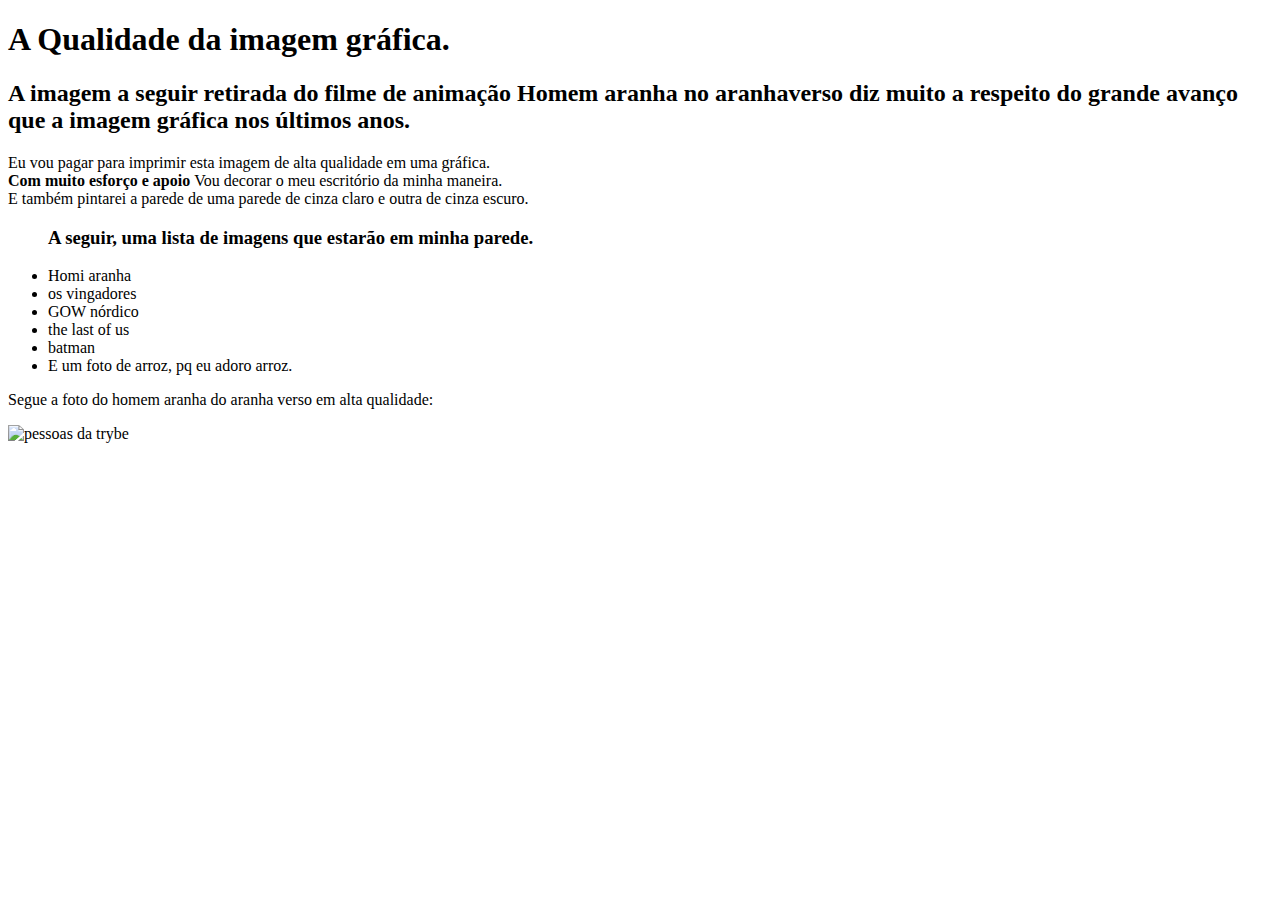
==== Fundamentos/bloco-3-introducao-a-html-e-css/dia-1-html-css-estruturas-de-pagina/aula gravada/aulagravada.html @ eb087c94 "Cria site do homi aranha, adiciona materia engraçadinha e adiciona foto do homem aranha. TUdpo isso " ====
<!DOCTYPE html>
<html lang ="pt-br">
<head>
    <meta charset ="utf-8">
    <title>Aprendendo HTML</title>
</head>

<body>
  <h1>A Qualidade da imagem gráfica.</h1>  
  <h2>A imagem a seguir retirada do filme de animação Homem aranha no aranhaverso diz muito a respeito do grande avanço que a imagem gráfica nos últimos anos.</h2>
  <p><en> Eu vou pagar para imprimir esta imagem de alta qualidade em uma gráfica.
    </en><br> <strong>Com muito esforço e apoio </strong>Vou decorar o meu escritório da minha maneira.<br>
  E também pintarei a parede de uma parede de cinza claro e outra de cinza escuro.</p>
<ul>
<h3>A seguir, uma lista de imagens que estarão em minha parede.</h3>
<li>Homi aranha</li>
<li>os vingadores</li>
<li>GOW nórdico</li>
<li>the last of us</li>
<li>batman</li>
<li>E um foto de arroz, pq eu adoro arroz. </li>
</ul>
<p>Segue a foto do homem aranha do aranha verso em alta qualidade:</p>
<img src="https://images4.alphacoders.com/960/thumbbig-960281.webp"alt ="pessoas da trybe"width  ="">


  </body>

</html>
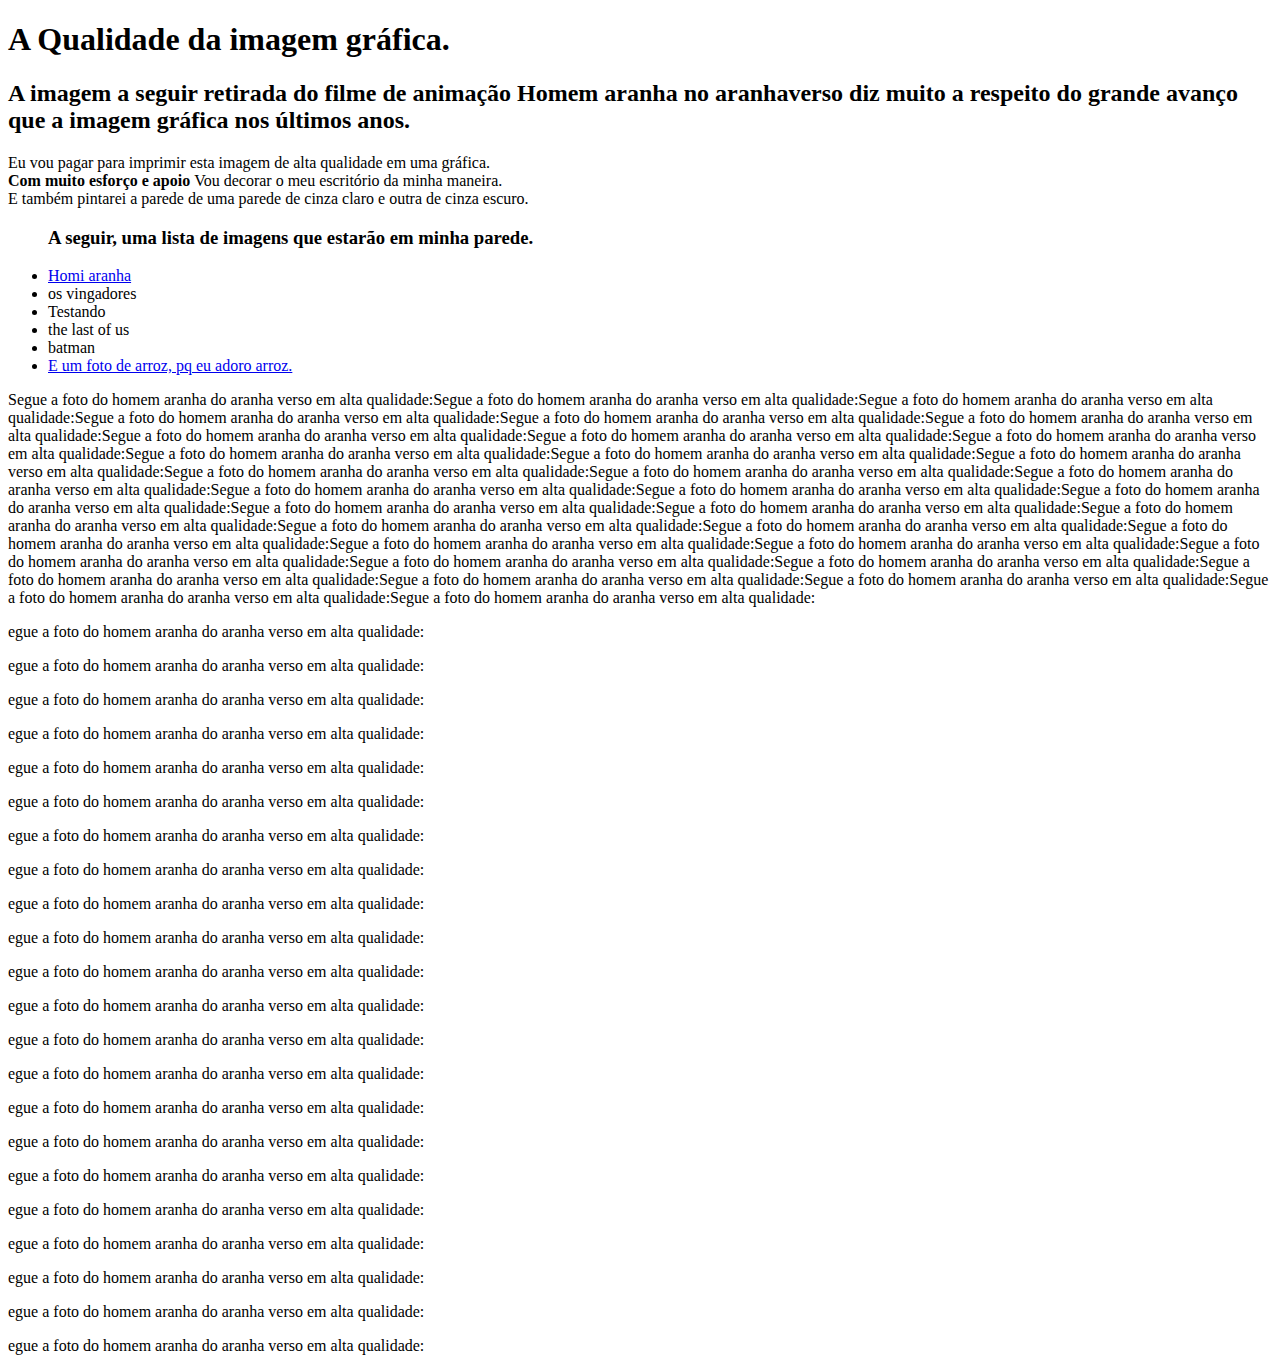
==== commit 04eb7e8e: "sei la o que to fazendo" ====
--- a/Fundamentos/bloco-3-introducao-a-html-e-css/dia-1-html-css-estruturas-de-pagina/aula gravada/aulagravada.html
+++ b/Fundamentos/bloco-3-introducao-a-html-e-css/dia-1-html-css-estruturas-de-pagina/aula gravada/aulagravada.html
@@ -13,17 +13,34 @@
   E também pintarei a parede de uma parede de cinza claro e outra de cinza escuro.</p>
 <ul>
 <h3>A seguir, uma lista de imagens que estarão em minha parede.</h3>
-<li>Homi aranha</li>
+<li><a href="#css"> Homi aranha</a></li>
 <li>os vingadores</li>
-<li>GOW nórdico</li>
+<li>Testando</li>
 <li>the last of us</li>
 <li>batman</li>
-<li>E um foto de arroz, pq eu adoro arroz. </li>
+<li><a href="#flexbox">E um foto de arroz, pq eu adoro arroz.</a> </li>
 </ul>
-<p>Segue a foto do homem aranha do aranha verso em alta qualidade:</p>
-<img src="https://images4.alphacoders.com/960/thumbbig-960281.webp"alt ="pessoas da trybe"width  ="">
-
-
+<p>Segue a foto do homem aranha do aranha verso em alta qualidade:Segue a foto do homem aranha do aranha verso em alta qualidade:Segue a foto do homem aranha do aranha verso em alta qualidade:Segue a foto do homem aranha do aranha verso em alta qualidade:Segue a foto do homem aranha do aranha verso em alta qualidade:Segue a foto do homem aranha do aranha verso em alta qualidade:Segue a foto do homem aranha do aranha verso em alta qualidade:Segue a foto do homem aranha do aranha verso em alta qualidade:Segue a foto do homem aranha do aranha verso em alta qualidade:Segue a foto do homem aranha do aranha verso em alta qualidade:Segue a foto do homem aranha do aranha verso em alta qualidade:Segue a foto do homem aranha do aranha verso em alta qualidade:Segue a foto do homem aranha do aranha verso em alta qualidade:Segue a foto do homem aranha do aranha verso em alta qualidade:Segue a foto do homem aranha do aranha verso em alta qualidade:Segue a foto do homem aranha do aranha verso em alta qualidade:Segue a foto do homem aranha do aranha verso em alta qualidade:Segue a foto do homem aranha do aranha verso em alta qualidade:Segue a foto do homem aranha do aranha verso em alta qualidade:Segue a foto do homem aranha do aranha verso em alta qualidade:Segue a foto do homem aranha do aranha verso em alta qualidade:Segue a foto do homem aranha do aranha verso em alta qualidade:Segue a foto do homem aranha do aranha verso em alta qualidade:Segue a foto do homem aranha do aranha verso em alta qualidade:Segue a foto do homem aranha do aranha verso em alta qualidade:Segue a foto do homem aranha do aranha verso em alta qualidade:Segue a foto do homem aranha do aranha verso em alta qualidade:Segue a foto do homem aranha do aranha verso em alta qualidade:Segue a foto do homem aranha do aranha verso em alta qualidade:Segue a foto do homem aranha do aranha verso em alta qualidade:Segue a foto do homem aranha do aranha verso em alta qualidade:Segue a foto do homem aranha do aranha verso em alta qualidade:Segue a foto do homem aranha do aranha verso em alta qualidade:Segue a foto do homem aranha do aranha verso em alta qualidade:</p>
+<p>egue a foto do homem aranha do aranha verso em alta qualidade:</p>
+<p>egue a foto do homem aranha do aranha verso em alta qualidade:</p>
+<p>egue a foto do homem aranha do aranha verso em alta qualidade:</p>
+<p>egue a foto do homem aranha do aranha verso em alta qualidade:</p>
+<p>egue a foto do homem aranha do aranha verso em alta qualidade:</p>
+<p>egue a foto do homem aranha do aranha verso em alta qualidade:</p>
+<p id="css">egue a foto do homem aranha do aranha verso em alta qualidade:</p>
+<p>egue a foto do homem aranha do aranha verso em alta qualidade:</p>
+<p>egue a foto do homem aranha do aranha verso em alta qualidade:</p>
+<p>egue a foto do homem aranha do aranha verso em alta qualidade:</p>
+<p>egue a foto do homem aranha do aranha verso em alta qualidade:</p>
+<p>egue a foto do homem aranha do aranha verso em alta qualidade:</p>
+<p>egue a foto do homem aranha do aranha verso em alta qualidade:</p>
+<p>egue a foto do homem aranha do aranha verso em alta qualidade:</p>
+<p>egue a foto do homem aranha do aranha verso em alta qualidade:</p>
+<p>egue a foto do homem aranha do aranha verso em alta qualidade:</p>
+<p>egue a foto do homem aranha do aranha verso em alta qualidade:</p>
+<p>egue a foto do homem aranha do aranha verso em alta qualidade:</p>
+<p>egue a foto do homem aranha do aranha verso em alta qualidade:</p>
+<p id ="flexbox">egue a foto do homem aranha do aranha verso em alta qualidade:</p><p>egue a foto do homem aranha do aranha verso em alta qualidade:</p><p>egue a foto do homem aranha do aranha verso em alta qualidade:</p>
   </body>
 
 </html>